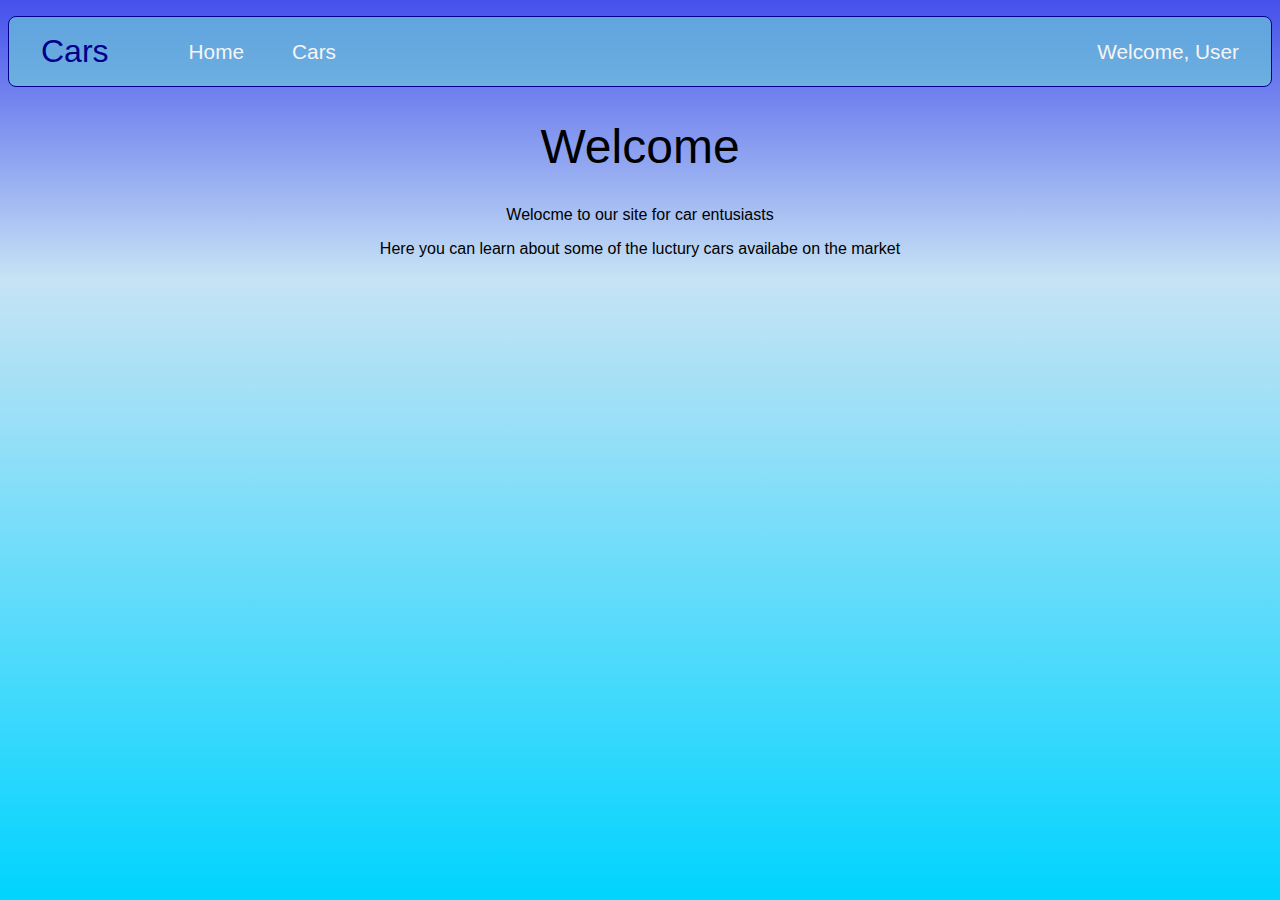
==== index.html @ 17573342 "Default page and cars page added" ====
<!DOCTYPE html>
<html lang="en">

<head>
    <meta charset="UTF-8">
    <meta http-equiv="X-UA-Compatible" content="IE=edge">
    <meta name="viewport" content="width=device-width, initial-scale=1.0">
    <link rel="stylesheet" href="./index.css">
    <link rel="stylesheet" href="./nav.css">
    <title>Document</title>
</head>

<body>
    <nav>
        <ul>
            <li>
                <p>Cars</p>
            </li>
            <li>
                <a href="/">Home</a>
            </li>
            <li>
                <a href="/cars/all.html">Cars</a>
            </li>
            <li>
                <a href="/">Welcome, User</a>
            </li>
        </ul>
    </nav>
    <main>
        <div class="welcome">
            <h1>Welcome</h1>
            <p>Welocme to our site for car entusiasts</p>
            <p>Here you can learn about some of the luctury cars availabe on the market</p>
        </div>
    </main>
</body>

</html>
---- index.css ----
.welcome {
  text-align: center;
}

div.welcome h1 {
  font-weight: normal;
  font-size: 3rem;
}
---- nav.css ----
body {
  font-family: Montserrat, sans-serif;
  user-select: none;
}

html {
  background: linear-gradient(180deg, rgba(69, 80, 235, 1) 0%, rgba(199, 227, 245, 1) 31%, rgba(0, 212, 255, 1) 100%);
  width: 100%;
  height: 100%;
}

nav ul {
  display: flex;
  justify-content: flex-start;
  align-items: center;
  list-style-type: none;
  border: 1px solid darkblue;
  border-radius: 0.5rem;
  padding: 0;
  background-color: rgb(107 199 217 / 68%)
}

nav ul li {
  padding-left: 2rem;
}

nav ul li p {
  font-size: 2rem;
  margin: 1rem 2rem 1rem 1rem;
  color: darkblue;
}

nav ul li a {
  text-decoration: none;
  color: whitesmoke;
  font-size: 1.3rem;
}

nav ul :last-child {
  margin-left: auto;
  padding-right: 1rem;
}
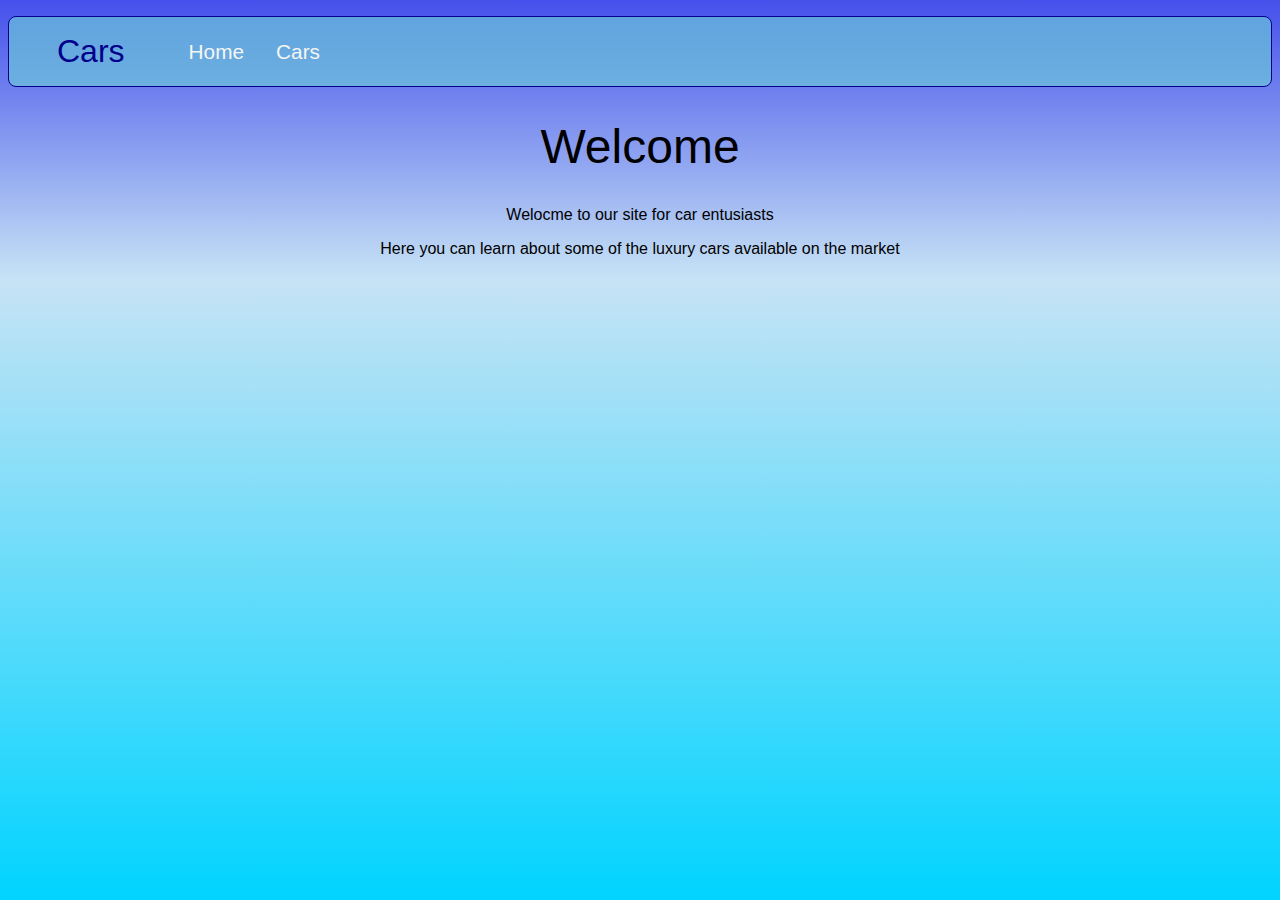
==== commit c57aa3c1: "Porsche Images; hyperlink fixes; added files for standalone brands with navigation bar" ====
--- a/index.html
+++ b/index.html
@@ -17,13 +17,10 @@
                 <p>Cars</p>
             </li>
             <li>
-                <a href="/">Home</a>
+                <a href="index.html">Home</a>
             </li>
             <li>
-                <a href="/cars/all.html">Cars</a>
-            </li>
-            <li>
-                <a href="/">Welcome, User</a>
+                <a href="./cars/all.html">Cars</a>
             </li>
         </ul>
     </nav>
@@ -31,7 +28,7 @@
         <div class="welcome">
             <h1>Welcome</h1>
             <p>Welocme to our site for car entusiasts</p>
-            <p>Here you can learn about some of the luctury cars availabe on the market</p>
+            <p>Here you can learn about some of the luxury cars available on the market</p>
         </div>
     </main>
 </body>
--- a/nav.css
+++ b/nav.css
@@ -36,7 +36,3 @@
   font-size: 1.3rem;
 }
 
-nav ul :last-child {
-  margin-left: auto;
-  padding-right: 1rem;
-}